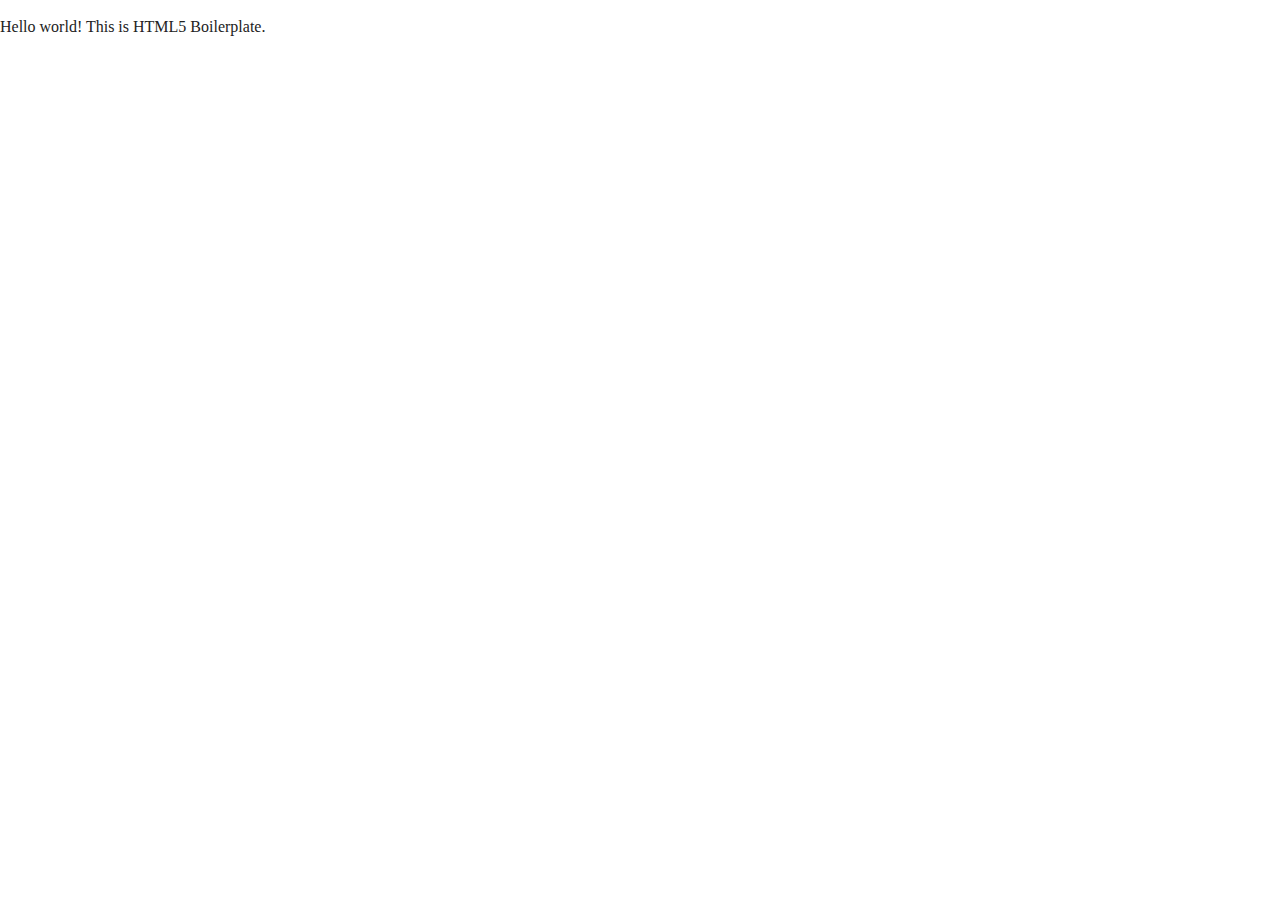
==== about/index.html @ ac37449f "initial commit" ====
<!doctype html>
<html class="no-js" lang="">

<head>
  <meta charset="utf-8">
  <title></title>
  <meta name="description" content="">
  <meta name="viewport" content="width=device-width, initial-scale=1">

  <link rel="manifest" href="site.webmanifest">
  <link rel="apple-touch-icon" href="../icon.png">
  <!-- Place favicon.ico in the root directory -->

  <link rel="stylesheet" href="../css/normalize.css">
  <link rel="stylesheet" href="../css/main.css">

  <meta name="theme-color" content="#fafafa">
</head>

<body>
  <!--[if IE]>
    <p class="browserupgrade">You are using an <strong>outdated</strong> browser. Please <a href="https://browsehappy.com/">upgrade your browser</a> to improve your experience and security.</p>
  <![endif]-->

  <!-- Add your site or application content here -->
  <p>Hello world! This is HTML5 Boilerplate.</p>
  <script src="../js/vendor/modernizr-3.7.1.min.js"></script>
  <script src="https://code.jquery.com/jquery-3.4.1.min.js" integrity="sha256-CSXorXvZcTkaix6Yvo6HppcZGetbYMGWSFlBw8HfCJo=" crossorigin="anonymous"></script>
  <script>window.jQuery || document.write('<script src="../js/vendor/jquery-3.4.1.min.js"><\/script>')</script>
  <script src="../js/plugins.js"></script>
  <script src="../js/main.js"></script>

  <!-- Google Analytics: change UA-XXXXX-Y to be your site's ID. -->
  <script>
    window.ga = function () { ga.q.push(arguments) }; ga.q = []; ga.l = +new Date;
    ga('create', 'UA-XXXXX-Y', 'auto'); ga('set','transport','beacon'); ga('send', 'pageview')
  </script>
  <script src="https://www.google-analytics.com/analytics.js" async></script>
</body>

</html>
---- css/main.css ----
/*! HTML5 Boilerplate v7.2.0 | MIT License | https://html5boilerplate.com/ */

/* main.css 2.0.0 | MIT License | https://github.com/h5bp/main.css#readme */
/*
 * What follows is the result of much research on cross-browser styling.
 * Credit left inline and big thanks to Nicolas Gallagher, Jonathan Neal,
 * Kroc Camen, and the H5BP dev community and team.
 */

/* ==========================================================================
   Base styles: opinionated defaults
   ========================================================================== */

html {
  color: #222;
  font-size: 1em;
  line-height: 1.4;
}

/*
 * Remove text-shadow in selection highlight:
 * https://twitter.com/miketaylr/status/12228805301
 *
 * Vendor-prefixed and regular ::selection selectors cannot be combined:
 * https://stackoverflow.com/a/16982510/7133471
 *
 * Customize the background color to match your design.
 */

::-moz-selection {
  background: #b3d4fc;
  text-shadow: none;
}

::selection {
  background: #b3d4fc;
  text-shadow: none;
}

/*
 * A better looking default horizontal rule
 */

hr {
  display: block;
  height: 1px;
  border: 0;
  border-top: 1px solid #ccc;
  margin: 1em 0;
  padding: 0;
}

/*
 * Remove the gap between audio, canvas, iframes,
 * images, videos and the bottom of their containers:
 * https://github.com/h5bp/html5-boilerplate/issues/440
 */

audio,
canvas,
iframe,
img,
svg,
video {
  vertical-align: middle;
}

/*
 * Remove default fieldset styles.
 */

fieldset {
  border: 0;
  margin: 0;
  padding: 0;
}

/*
 * Allow only vertical resizing of textareas.
 */

textarea {
  resize: vertical;
}

/* ==========================================================================
   Browser Upgrade Prompt
   ========================================================================== */

.browserupgrade {
  margin: 0.2em 0;
  background: #ccc;
  color: #000;
  padding: 0.2em 0;
}

/* ==========================================================================
   Author's custom styles
   ========================================================================== */

/* ==========================================================================
   Helper classes
   ========================================================================== */

/*
 * Hide visually and from screen readers
 */

.hidden {
  display: none !important;
}

/*
* Hide only visually, but have it available for screen readers:
* https://snook.ca/archives/html_and_css/hiding-content-for-accessibility
*
* 1. For long content, line feeds are not interpreted as spaces and small width
*    causes content to wrap 1 word per line:
*    https://medium.com/@jessebeach/beware-smushed-off-screen-accessible-text-5952a4c2cbfe
*/

.sr-only {
  border: 0;
  clip: rect(0, 0, 0, 0);
  height: 1px;
  margin: -1px;
  overflow: hidden;
  padding: 0;
  position: absolute;
  white-space: nowrap;
  width: 1px;
  /* 1 */
}

/*
* Extends the .sr-only class to allow the element
* to be focusable when navigated to via the keyboard:
* https://www.drupal.org/node/897638
*/

.sr-only.focusable:active,
.sr-only.focusable:focus {
  clip: auto;
  height: auto;
  margin: 0;
  overflow: visible;
  position: static;
  white-space: inherit;
  width: auto;
}

/*
* Hide visually and from screen readers, but maintain layout
*/

.invisible {
  visibility: hidden;
}

/*
* Clearfix: contain floats
*
* For modern browsers
* 1. The space content is one way to avoid an Opera bug when the
*    `contenteditable` attribute is included anywhere else in the document.
*    Otherwise it causes space to appear at the top and bottom of elements
*    that receive the `clearfix` class.
* 2. The use of `table` rather than `block` is only necessary if using
*    `:before` to contain the top-margins of child elements.
*/

.clearfix:before,
.clearfix:after {
  content: " ";
  /* 1 */
  display: table;
  /* 2 */
}

.clearfix:after {
  clear: both;
}

/* ==========================================================================
   EXAMPLE Media Queries for Responsive Design.
   These examples override the primary ('mobile first') styles.
   Modify as content requires.
   ========================================================================== */

@media only screen and (min-width: 35em) {
  /* Style adjustments for viewports that meet the condition */
}

@media print,
  (-webkit-min-device-pixel-ratio: 1.25),
  (min-resolution: 1.25dppx),
  (min-resolution: 120dpi) {
  /* Style adjustments for high resolution devices */
}

/* ==========================================================================
   Print styles.
   Inlined to avoid the additional HTTP request:
   https://www.phpied.com/delay-loading-your-print-css/
   ========================================================================== */

@media print {
  *,
  *:before,
  *:after {
    background: transparent !important;
    color: #000 !important;
    /* Black prints faster */
    -webkit-box-shadow: none !important;
    box-shadow: none !important;
    text-shadow: none !important;
  }
  a,
  a:visited {
    text-decoration: underline;
  }
  a[href]:after {
    content: " (" attr(href) ")";
  }
  abbr[title]:after {
    content: " (" attr(title) ")";
  }
  /*
     * Don't show links that are fragment identifiers,
     * or use the `javascript:` pseudo protocol
     */
  a[href^="#"]:after,
  a[href^="javascript:"]:after {
    content: "";
  }
  pre {
    white-space: pre-wrap !important;
  }
  pre,
  blockquote {
    border: 1px solid #999;
    page-break-inside: avoid;
  }
  /*
     * Printing Tables:
     * https://web.archive.org/web/20180815150934/http://css-discuss.incutio.com/wiki/Printing_Tables
     */
  thead {
    display: table-header-group;
  }
  tr,
  img {
    page-break-inside: avoid;
  }
  p,
  h2,
  h3 {
    orphans: 3;
    widows: 3;
  }
  h2,
  h3 {
    page-break-after: avoid;
  }
}
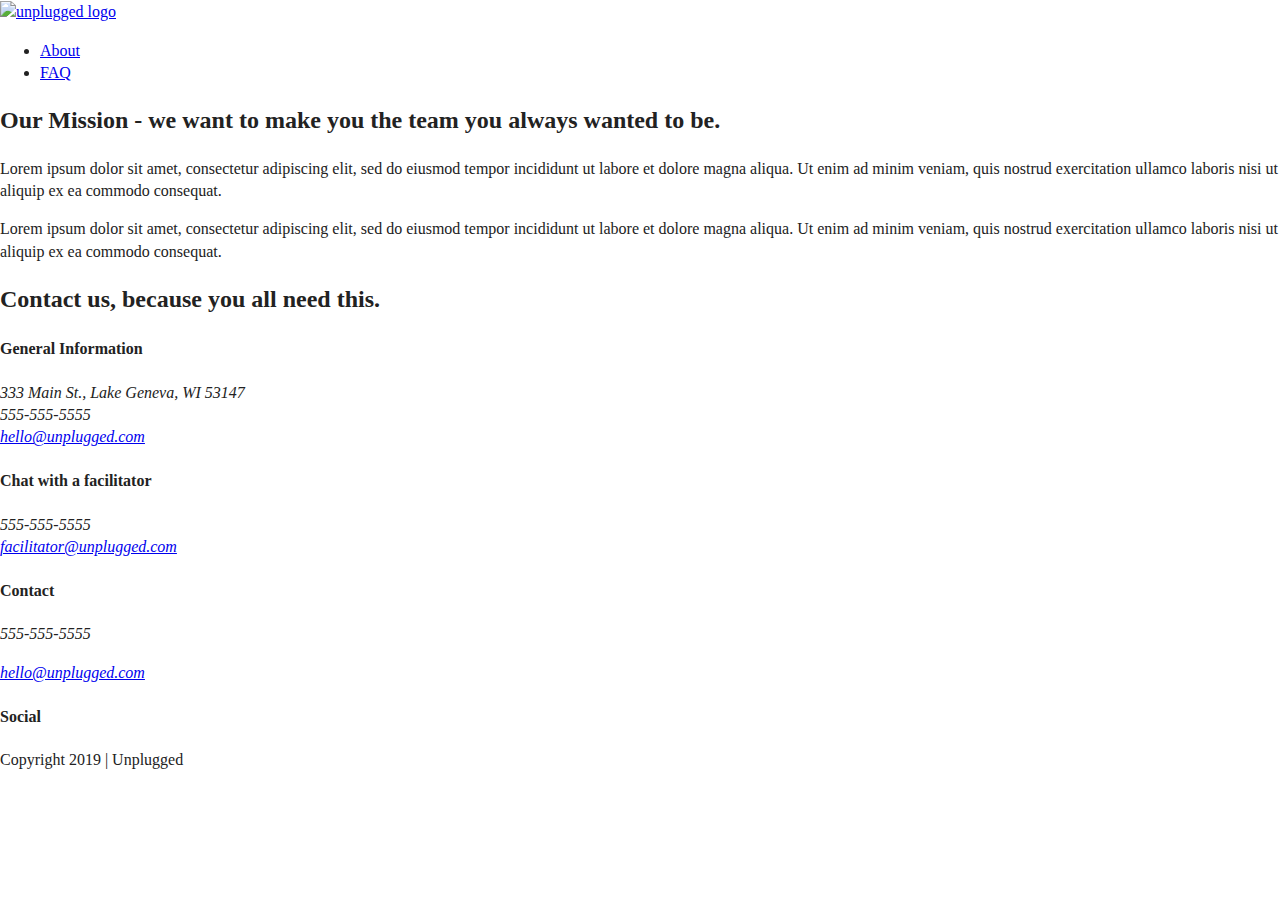
==== commit ce34a6f3: "added about page framework" ====
--- a/about/index.html
+++ b/about/index.html
@@ -7,7 +7,7 @@
   <meta name="description" content="">
   <meta name="viewport" content="width=device-width, initial-scale=1">
 
-  <link rel="manifest" href="site.webmanifest">
+  <link rel="manifest" href="../site.webmanifest">
   <link rel="apple-touch-icon" href="../icon.png">
   <!-- Place favicon.ico in the root directory -->
 
@@ -23,7 +23,71 @@
   <![endif]-->
 
   <!-- Add your site or application content here -->
-  <p>Hello world! This is HTML5 Boilerplate.</p>
+  <header>
+    <div class="content-wrapper">
+      <a href="#"><img src="" alt="unplugged logo"></a>
+    <div class="header-divider"></div>
+      <nav>
+        <ul>
+          <li><a href="about/index.html" target="_blank">About</a></li>
+          <li><a href="../faq/index.html" target="_blank">FAQ</a></li>
+        </ul>
+      </nav>
+    </div>
+  </header>
+  <main>
+    <section class="mission">
+        <div class="content-wrapper">
+            <div class="mission-content">
+              <h2>Our Mission - we want to make you the team you always wanted to be.</h2>
+              <p>Lorem ipsum dolor sit amet, consectetur adipiscing elit, sed do eiusmod tempor incididunt ut labore et dolore magna aliqua. Ut enim ad minim veniam, quis nostrud exercitation ullamco laboris nisi ut aliquip ex ea commodo consequat.</p>
+              <p>Lorem ipsum dolor sit amet, consectetur adipiscing elit, sed do eiusmod tempor incididunt ut labore et dolore magna aliqua. Ut enim ad minim veniam, quis nostrud exercitation ullamco laboris nisi ut aliquip ex ea commodo consequat.</p>
+            </div>
+        </div>
+    </section>
+    <section class="map">
+      <div class="content-wrapper">
+        <figure></figure>
+      </div>
+    </section>
+    <section class="contact-info">
+      <div class="content-wrapper">
+        <h2>Contact us, because you all need this.</h2>
+        <div class="general-contact">
+          <h4>General Information</h4>
+          <address>
+            <p>333 Main St., Lake Geneva, WI 53147<br>555-555-5555<br><a href="#">hello@unplugged.com</a></p>
+          </address>
+        </div>
+        <div class="facilitator-contact">
+          <h4>Chat with a facilitator</h4>
+          <address>
+            <p>555-555-5555<br><a href="#">facilitator@unplugged.com</a></p>
+          </address>
+        </div>
+      </div>
+    </section>
+  </main>
+  <footer>
+    <div class="content-wrapper">
+      <div class="footer-content">
+        <h4> Contact</h4>
+        <address class="contact">
+          <p>555-555-5555</p>
+          <a href="#"> hello@unplugged.com</a>
+        </address>
+        <div class="social">
+          <h4>Social</h4>
+          <div class="social-icons">
+          </div>
+        </div>
+      </div>
+    </div>
+    <div class="copyright">
+    <p>Copyright 2019 | Unplugged</p>
+    </div>
+  </footer>
+
   <script src="../js/vendor/modernizr-3.7.1.min.js"></script>
   <script src="https://code.jquery.com/jquery-3.4.1.min.js" integrity="sha256-CSXorXvZcTkaix6Yvo6HppcZGetbYMGWSFlBw8HfCJo=" crossorigin="anonymous"></script>
   <script>window.jQuery || document.write('<script src="../js/vendor/jquery-3.4.1.min.js"><\/script>')</script>
